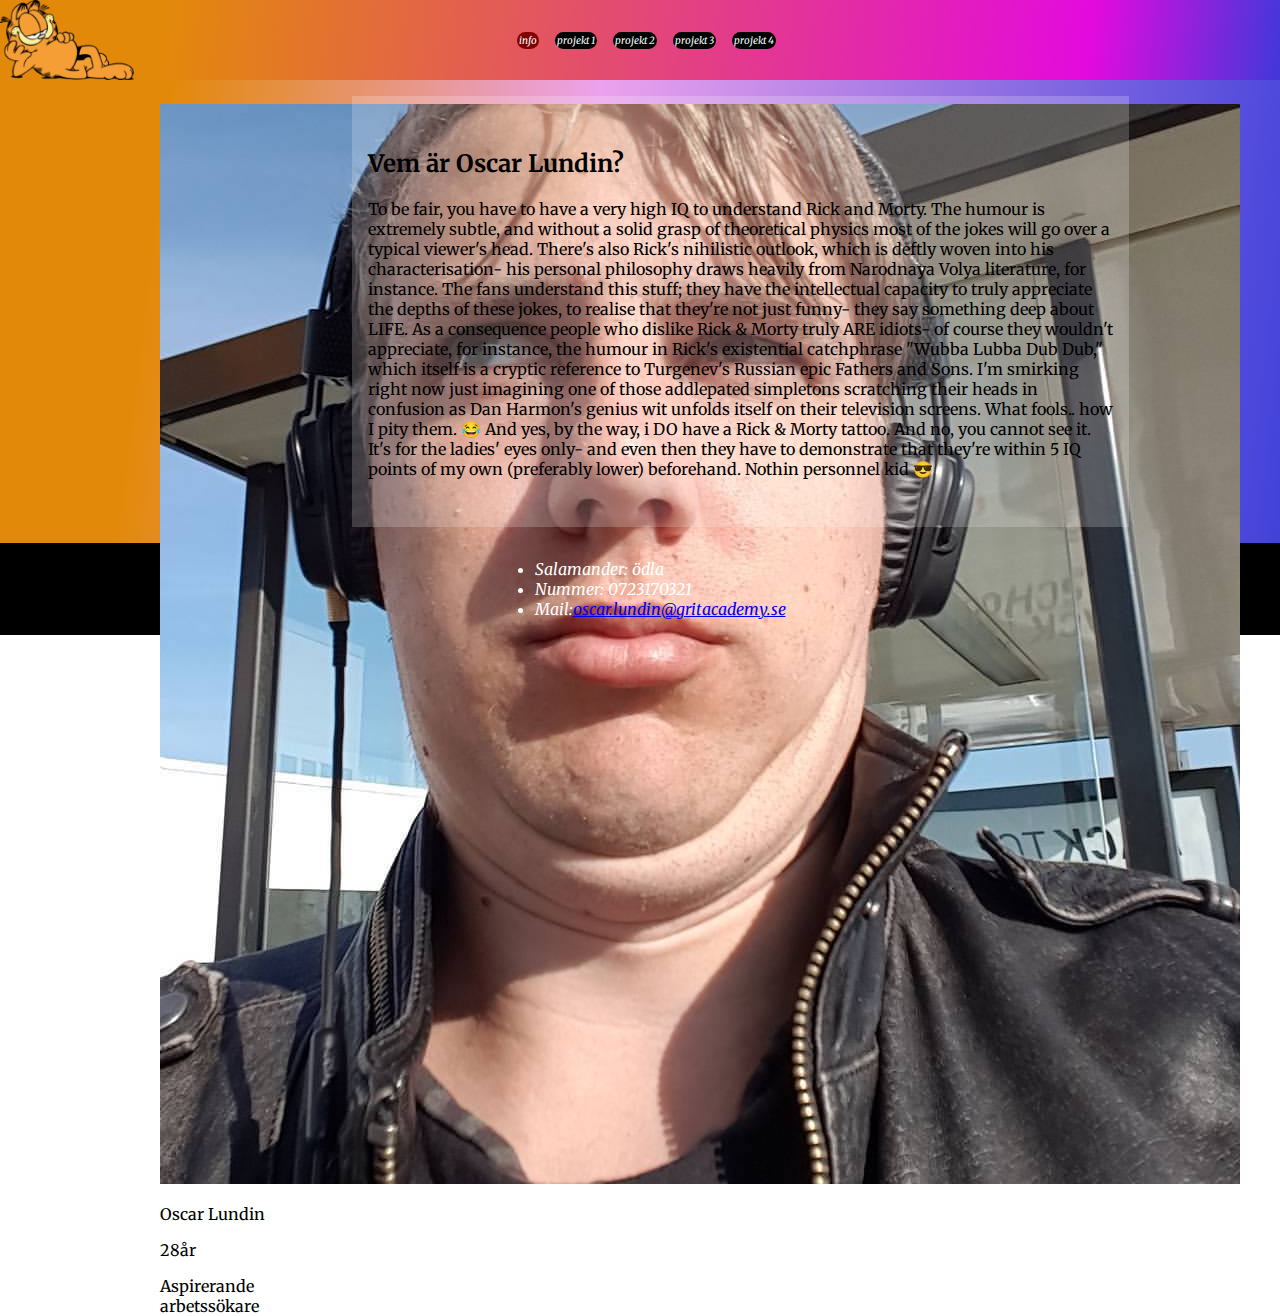
==== html/information.html @ ccfe75ca "First version" ====
<!DOCTYPE html>
<html lang="en">
  <head>
    <meta charset="UTF-8" />
    <meta http-equiv="X-UA-Compatible" content="IE=edge" />
    <meta name="viewport" content="width=device-width, initial-scale=1.0" />
    <link href="https://cdn.jsdelivr.net/npm/bootstrap@5.2.1/dist/css/bootstrap.min.css" rel="stylesheet" integrity="sha384-iYQeCzEYFbKjA/T2uDLTpkwGzCiq6soy8tYaI1GyVh/UjpbCx/TYkiZhlZB6+fzT" crossorigin="anonymous">
    <link rel="stylesheet" href="../css/style.css" />
    <link rel="preconnect" href="https://fonts.googleapis.com" />
    <link rel="preconnect" href="https://fonts.gstatic.com" crossorigin />
    <link
      href="https://fonts.googleapis.com/css2?family=Merriweather:ital,wght@0,300;0,400;0,700;0,900;1,300;1,400;1,700;1,900&display=swap"
      rel="stylesheet"
    />
    <title>Oscar Lundin</title>
  </head>
  <body>
    <main class="info-background">
      <section class="grid-container center">
        <div class="card" style="max-height: 350px; margin: 0.5rem;">
          <img src="../images/oscarshuve.jpg" class="card-img-top" alt="...">
          <div class="card-body">
            <p class="card-text">Oscar Lundin</p>
            <p class="card-text">28år</p>
            <p class="card-text">Aspirerande arbetssökare</p>
          </div>
        </div>
        <div class="article-padding projekt-bild">
          <h2>Vem är Oscar Lundin?</h2>
          <p>To be fair, you have to have a very high IQ to understand Rick and Morty. The humour is extremely subtle, and without a solid grasp of theoretical physics most of the jokes will go over a typical viewer's head. There's also Rick's nihilistic outlook, which is deftly woven into his characterisation- his personal philosophy draws heavily from Narodnaya Volya literature, for instance. The fans understand this stuff; they have the intellectual capacity to truly appreciate the depths of these jokes, to realise that they're not just funny- they say something deep about LIFE. As a consequence people who dislike Rick & Morty truly ARE idiots- of course they wouldn't appreciate, for instance, the humour in Rick's existential catchphrase "Wubba Lubba Dub Dub," which itself is a cryptic reference to Turgenev's Russian epic Fathers and Sons. I'm smirking right now just imagining one of those addlepated simpletons scratching their heads in confusion as Dan Harmon's genius wit unfolds itself on their television screens. What fools.. how I pity them. 😂
            
            And yes, by the way, i DO have a Rick & Morty tattoo. And no, you cannot see it. It's for the ladies' eyes only- and even then they have to demonstrate that they're within 5 IQ points of my own (preferably lower) beforehand. Nothin personnel kid 😎</p>
          </div>
        </section>
      </main>
      <footer class="flex-container">
        <div>
          <ul>
            <li>Salamander: ödla</li>
            <li>Nummer: 0723170321</li>
            <li>
              Mail:<a href="mailto:oscar.lundin@gritacademy.se"
              >oscar.lundin@gritacademy.se</a
              >
          </li>
        </ul>
      </div>
    </footer>
    <header class="flex-container header">
      <div class="garf-container">
        <a href="../index.html">
          <img src="../images/garfieldyes.png" alt="garfield" class="logo" />
        </a>
      </div>
      <div class="column-80">
        <nav class="flex-container navbar">
          <a class="active" href="information.html">info</a>
          <a href="projekt1.html">projekt 1</a>
          <a href="projekt2.html">projekt 2</a>
          <a href="projekt3.html">projekt 3</a>
          <a href="projekt4.html">projekt 4</a>
        </nav>
      </div>
    </header>
  </body>
  </html>
---- css/style.css ----
html {
  --header-height: 80px;
}
/*#region oscarsregion*/
.flex-container {
  display: flex;
  box-sizing: border-box;
}

.center {
  width: 100%;
  justify-content: center;
}

.grid-container {
  display: grid;
  grid-template-columns: 200px auto;
}
.align-items {
  align-items: center;
}
.projekt-rubrik {
  justify-content: center;
}
.projekt-bild {
  width: 100%;
  max-width: 745px;
}
.background-projekt {
  background: rgb(65,66,218);
  background: linear-gradient(180deg, rgba(65,66,218,1) 0%, rgba(71,218,65,0.4906337535014006) 55%, rgba(227,137,10,1) 87%);
  min-height: 400px;
}

.projekt-galleri{
  justify-content: center;
  gap: 2rem;
  flex-wrap: wrap;
}

.projekt-galleri img {
  min-width: 25px;
  max-width: 300px;
  max-height: 100%;
  border: #100e11 2px solid;
  border-radius: 4;
}

body {
  font-family: "Merriweather", serif;
  margin: 0;
}

/*#endregion oscarsregion*/
.header {
  background: rgb(65, 56, 218);
  background: linear-gradient(
    277deg,
    rgba(65, 56, 218, 1) 0%,
    rgba(227, 10, 222, 1) 15%,
    rgba(227, 137, 10, 1) 87%
  );
  height: var(--header-height);
  position: fixed;
  top: 0;
  left: 0;
  right: 0;
}

/* @keyframes garf-animation {
  0% {
    transform: translate(0, 0);
  }
  10% {
    transform: translate(79vw, 65vh);
  }
  20% {
    transform: translate(42vw, 10vh);
  }
  34% {
    transform: translate(10vw, 90vh);
  }
  46% {
    transform: translate(92vw, 32vh);
  }
  51% {
    transform: translate(15vw, 10vh);
  }
  61% {
    transform: translate(75vw, 1vh);
  }
  76% {
    transform: translate(50vw, 90vh);
  }
  83% {
    transform: translate(2vw, 2vh);
  }
  94% {
    transform: translate(42vw, 42vh);
  }
  100% {
    transform: translate(0, 0);
  }
} */
.logo {
  height: 100%;
  object-fit: fill;
  animation: garf-animation 5s 2;
}

.navbar {
  justify-content: center;
  gap: 1rem;
  align-items: center;
  height: 100%;
}

.navbar a {
  border-radius: 200px 200px 200px 200px;
  -moz-border-radius: 200px 200px 200px 200px;
  -webkit-border-radius: 200px 200px 200px 200px;
  border: 0px solid #000000;
  background-color: #000000;
  color: azure;
  text-decoration: none;
  padding: 2px;
  font-size: 10px;
  font-style: italic;
  transition: transform 0.2s;

}

.navbar a:hover {
  box-shadow: 5px 5px 16px -5px rgba(0, 0, 0, 0.75);
  transform: scale(1.1);
}

.navbar a.active {
  background-color: maroon;
}

.column-20 {
  width: 20%;
}

.column-80 {
  width: 80%;
}

.main-background {
  background-color: #FFFFFF;
  background-image: linear-gradient(180deg, #FFFFFF 0%, #dc62ff 52%, #ff8800 100%);
  border-top: solid 2px black;
}

.info-background {
  background: rgb(65,66,218);
background: linear-gradient(277deg, rgba(65,66,218,1) 0%, rgba(216,65,218,0.4906337535014006) 55%, rgba(227,137,10,1) 87%);

}
.flex-column {
  flex-direction: column;
}

.projekt-artikel {
  width: 50%;
  text-align: center;
  border: 1px solid black;
  margin: 1rem 0.5rem 0;
  border-radius: 4px;
  background-color: rgba(255, 255, 255, 0.2);
  padding: 1rem;
  max-width: 20rem;
}

.card-image {
  width: 100%;
  border-radius: 4px;
  border: 1px solid rgba(255, 255, 255, 0.5);
}

.rubrik {
  font-style: oblique;
  font-size: x-large;
  text-align: center;
  margin-top: 5vh;
}

footer {
  background-color: #000000;
  color: white;
  font-style: oblique;
  font-size: 1rem;
  justify-content: center;
}

.article-padding {
  padding: 2rem 1rem;
  background-color: rgba(255, 255, 255, 0.2);
}

main {
  margin-top: var(--header-height);
  padding: 1rem;
}

.garf-container {
  height: 100%;
}
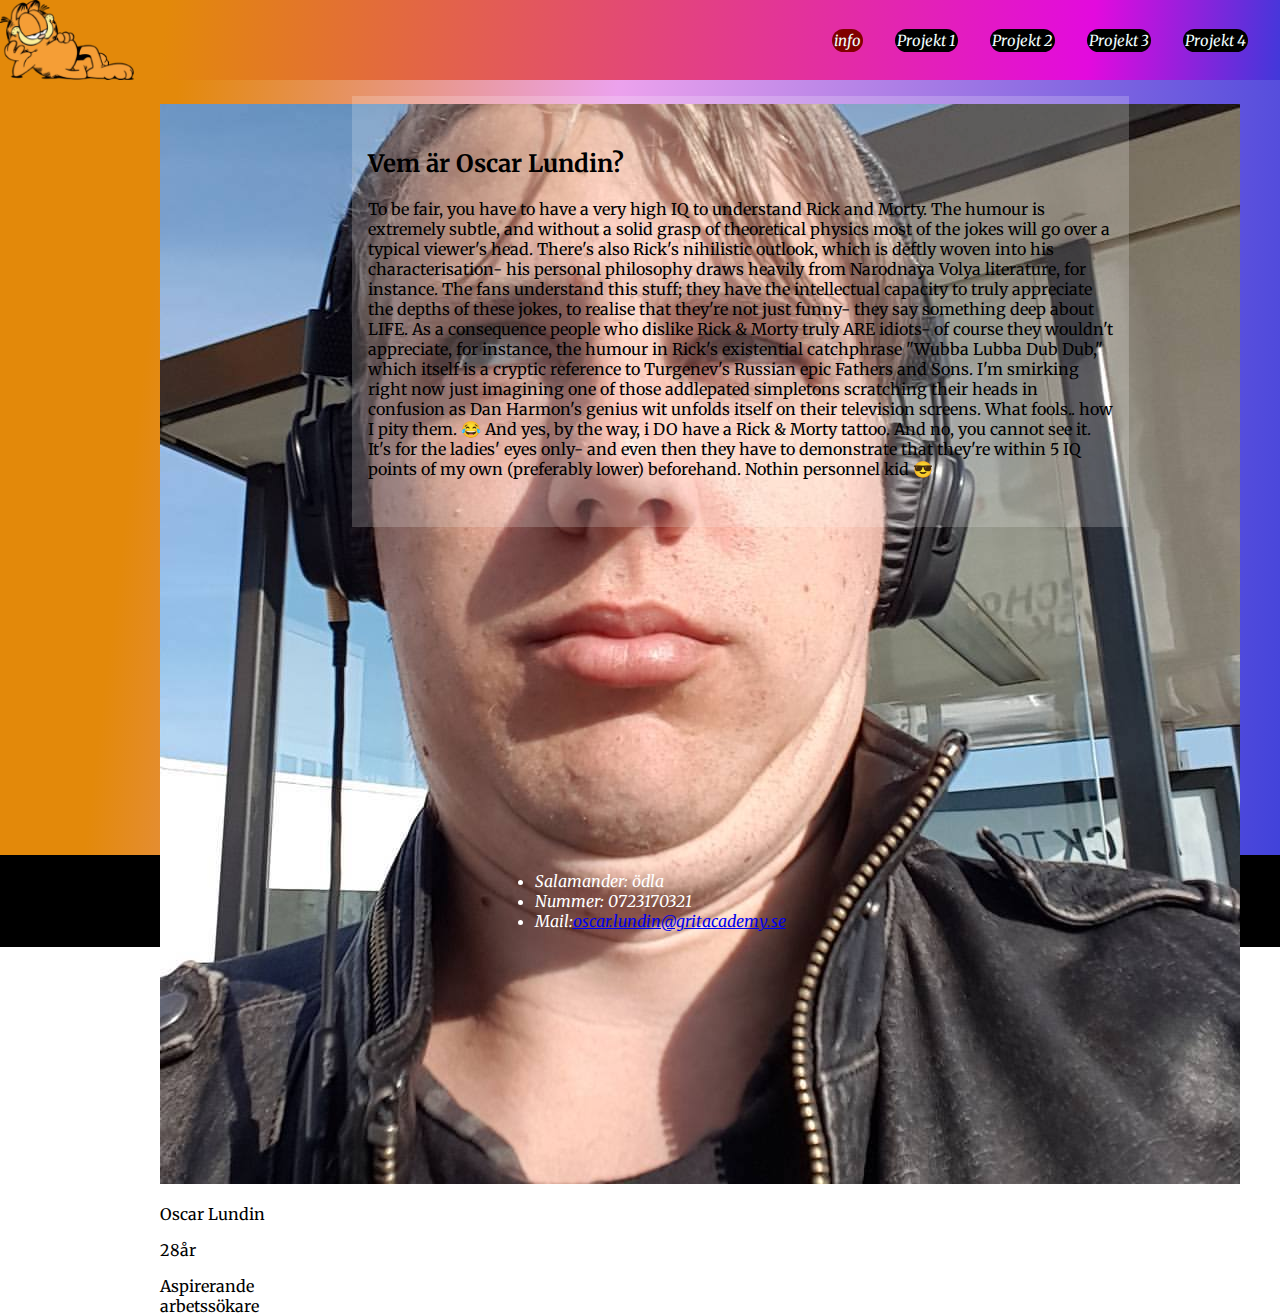
==== commit a65770b6: "fixes" ====
--- a/html/information.html
+++ b/html/information.html
@@ -46,19 +46,33 @@
         </ul>
       </div>
     </footer>
-    <header class="flex-container header">
+    <header class="flex-container">
       <div class="garf-container">
         <a href="../index.html">
           <img src="../images/garfieldyes.png" alt="garfield" class="logo" />
         </a>
       </div>
-      <div class="column-80">
+      <div class="full-width">
+        <nav class="flex-container hamburger-menu">
+          <div class="drop-container">
+            <button class="drop-button">Meny</button>
+            <div class="drop-content">
+              <a class="active" href="information.html">info</a>
+              <a href="projekt1.html">Projekt 1</a>
+              <a href="projekt2.html">Projekt 2</a>
+              <a href="projekt3.html">Projekt 3</a>
+              <a href="projekt4.html">Projekt 4</a>
+
+            </div>
+
+          </div>
+        </nav>
         <nav class="flex-container navbar">
           <a class="active" href="information.html">info</a>
-          <a href="projekt1.html">projekt 1</a>
-          <a href="projekt2.html">projekt 2</a>
-          <a href="projekt3.html">projekt 3</a>
-          <a href="projekt4.html">projekt 4</a>
+          <a href="projekt1.html">Projekt 1</a>
+          <a href="projekt2.html">Projekt 2</a>
+          <a href="projekt3.html">Projekt 3</a>
+          <a href="projekt4.html">Projekt 4</a>
         </nav>
       </div>
     </header>
--- a/css/style.css
+++ b/css/style.css
@@ -1,7 +1,41 @@
 html {
   --header-height: 80px;
 }
-/*#region oscarsregion*/
+
+body {
+  font-family: "Merriweather", serif;
+  margin: 0;
+}
+
+header {
+  background: rgb(65, 56, 218);
+  background: linear-gradient(
+    277deg,
+    rgba(65, 56, 218, 1) 0%,
+    rgba(227, 10, 222, 1) 15%,
+    rgba(227, 137, 10, 1) 87%
+  );
+  height: var(--header-height);
+  position: fixed;
+  top: 0;
+  left: 0;
+  right: 0;
+}
+
+main {
+  margin-top: var(--header-height);
+  padding: 1rem;
+  min-height: 82.6vh;
+}
+
+footer {
+  background-color: #000000;
+  color: white;
+  font-style: oblique;
+  font-size: 1rem;
+  justify-content: center;
+}
+
 .flex-container {
   display: flex;
   box-sizing: border-box;
@@ -16,23 +50,47 @@
   display: grid;
   grid-template-columns: 200px auto;
 }
+
 .align-items {
   align-items: center;
 }
-.projekt-rubrik {
-  justify-content: center;
-}
+
+.full-width {
+  width: 100%;
+}
+
+.flex-column {
+  flex-direction: column;
+}
+
 .projekt-bild {
   width: 100%;
   max-width: 745px;
 }
+
+.projekt-artikel {
+  width: 50%;
+  text-align: center;
+  border: 1px solid black;
+  margin: 1rem 0.5rem 0;
+  border-radius: 4px;
+  background-color: rgba(255, 255, 255, 0.2);
+  padding: 1rem;
+  max-width: 20rem;
+}
+
 .background-projekt {
-  background: rgb(65,66,218);
-  background: linear-gradient(180deg, rgba(65,66,218,1) 0%, rgba(71,218,65,0.4906337535014006) 55%, rgba(227,137,10,1) 87%);
+  background: rgb(65, 66, 218);
+  background: linear-gradient(
+    180deg,
+    rgba(65, 66, 218, 1) 0%,
+    rgba(71, 218, 65, 0.4906337535014006) 55%,
+    rgba(227, 137, 10, 1) 87%
+  );
   min-height: 400px;
 }
 
-.projekt-galleri{
+.projekt-galleri {
   justify-content: center;
   gap: 2rem;
   flex-wrap: wrap;
@@ -46,28 +104,7 @@
   border-radius: 4;
 }
 
-body {
-  font-family: "Merriweather", serif;
-  margin: 0;
-}
-
-/*#endregion oscarsregion*/
-.header {
-  background: rgb(65, 56, 218);
-  background: linear-gradient(
-    277deg,
-    rgba(65, 56, 218, 1) 0%,
-    rgba(227, 10, 222, 1) 15%,
-    rgba(227, 137, 10, 1) 87%
-  );
-  height: var(--header-height);
-  position: fixed;
-  top: 0;
-  left: 0;
-  right: 0;
-}
-
-/* @keyframes garf-animation {
+@keyframes garf-animation {
   0% {
     transform: translate(0, 0);
   }
@@ -101,15 +138,72 @@
   100% {
     transform: translate(0, 0);
   }
-} */
+}
+
+.garf-container {
+  height: 100%;
+  justify-self: center;
+}
+
 .logo {
   height: 100%;
   object-fit: fill;
   animation: garf-animation 5s 2;
 }
 
+.drop-container {
+  position: relative;
+  display: inline-block;
+}
+
+.drop-container:hover .drop-content {
+  display: block;
+}
+
+.drop-container:hover .drop-button {
+  background-color: #3e8e41;
+}
+
+.drop-button {
+  background-color: #4caf50;
+  color: white;
+  padding: 16px;
+  font-size: 16px;
+  border: none;
+  cursor: pointer;
+  height: var(--header-height);
+}
+
+.drop-content {
+  display: none;
+  position: absolute;
+  background-color: #f9f9f9;
+  min-width: 160px;
+  box-shadow: 0px 8px 16px 0px rgba(0, 0, 0, 0.2);
+  z-index: 1;
+}
+
+.drop-content a {
+  color: black;
+  padding: 12px 16px;
+  text-decoration: none;
+  display: block;
+}
+
+.drop-content a.active {
+  background-color: rgb(156, 134, 76);
+}
+
+.drop-content a.active:hover {
+  background-color: rgb(156, 134, 76, 0.8);
+}
+
+.drop-content a:hover {
+  background-color: #f1f1f1;
+}
+
 .navbar {
-  justify-content: center;
+  display: none;
   gap: 1rem;
   align-items: center;
   height: 100%;
@@ -127,7 +221,6 @@
   font-size: 10px;
   font-style: italic;
   transition: transform 0.2s;
-
 }
 
 .navbar a:hover {
@@ -139,38 +232,25 @@
   background-color: maroon;
 }
 
-.column-20 {
-  width: 20%;
-}
-
-.column-80 {
-  width: 80%;
-}
-
 .main-background {
-  background-color: #FFFFFF;
-  background-image: linear-gradient(180deg, #FFFFFF 0%, #dc62ff 52%, #ff8800 100%);
+  background-color: #ffffff;
+  background-image: linear-gradient(
+    180deg,
+    #ffffff 0%,
+    #dc62ff 52%,
+    #ff8800 100%
+  );
   border-top: solid 2px black;
 }
 
 .info-background {
-  background: rgb(65,66,218);
-background: linear-gradient(277deg, rgba(65,66,218,1) 0%, rgba(216,65,218,0.4906337535014006) 55%, rgba(227,137,10,1) 87%);
-
-}
-.flex-column {
-  flex-direction: column;
-}
-
-.projekt-artikel {
-  width: 50%;
-  text-align: center;
-  border: 1px solid black;
-  margin: 1rem 0.5rem 0;
-  border-radius: 4px;
-  background-color: rgba(255, 255, 255, 0.2);
-  padding: 1rem;
-  max-width: 20rem;
+  background: rgb(65, 66, 218);
+  background: linear-gradient(
+    277deg,
+    rgba(65, 66, 218, 1) 0%,
+    rgba(216, 65, 218, 0.4906337535014006) 55%,
+    rgba(227, 137, 10, 1) 87%
+  );
 }
 
 .card-image {
@@ -186,24 +266,29 @@
   margin-top: 5vh;
 }
 
-footer {
-  background-color: #000000;
-  color: white;
-  font-style: oblique;
-  font-size: 1rem;
-  justify-content: center;
-}
-
 .article-padding {
   padding: 2rem 1rem;
   background-color: rgba(255, 255, 255, 0.2);
 }
 
-main {
-  margin-top: var(--header-height);
-  padding: 1rem;
-}
-
-.garf-container {
-  height: 100%;
-}+@media screen and (min-width: 601px) {
+  .navbar {
+    display: flex;
+    justify-content: end;
+    gap: 2rem;
+    padding-right: 2rem;
+  }
+  .navbar a {
+    font-size: 15px;
+  }
+  .hamburger-menu {
+    display: none;
+  }
+}
+
+@media (max-width: 600px) {
+  header {
+    flex-direction: row-reverse;
+  }
+}
+
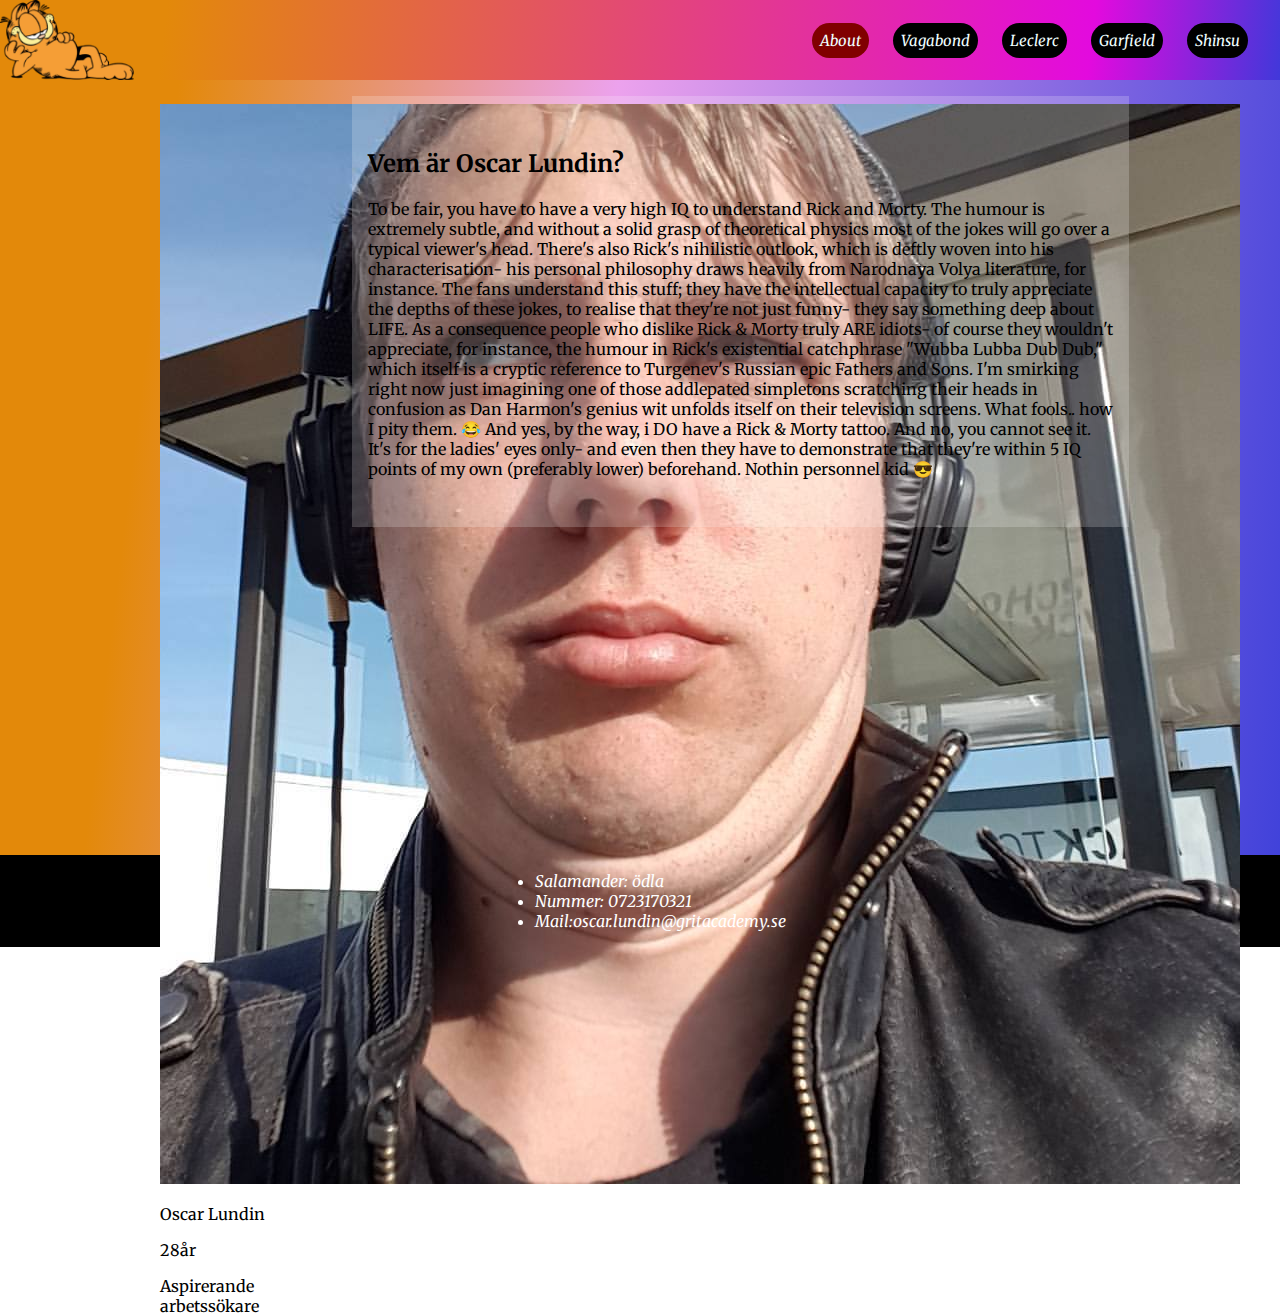
==== commit 71b6dc7a: "Final" ====
--- a/html/information.html
+++ b/html/information.html
@@ -4,7 +4,12 @@
     <meta charset="UTF-8" />
     <meta http-equiv="X-UA-Compatible" content="IE=edge" />
     <meta name="viewport" content="width=device-width, initial-scale=1.0" />
-    <link href="https://cdn.jsdelivr.net/npm/bootstrap@5.2.1/dist/css/bootstrap.min.css" rel="stylesheet" integrity="sha384-iYQeCzEYFbKjA/T2uDLTpkwGzCiq6soy8tYaI1GyVh/UjpbCx/TYkiZhlZB6+fzT" crossorigin="anonymous">
+    <link
+      href="https://cdn.jsdelivr.net/npm/bootstrap@5.2.1/dist/css/bootstrap.min.css"
+      rel="stylesheet"
+      integrity="sha384-iYQeCzEYFbKjA/T2uDLTpkwGzCiq6soy8tYaI1GyVh/UjpbCx/TYkiZhlZB6+fzT"
+      crossorigin="anonymous"
+    />
     <link rel="stylesheet" href="../css/style.css" />
     <link rel="preconnect" href="https://fonts.googleapis.com" />
     <link rel="preconnect" href="https://fonts.gstatic.com" crossorigin />
@@ -17,8 +22,12 @@
   <body>
     <main class="info-background">
       <section class="grid-container center">
-        <div class="card" style="max-height: 350px; margin: 0.5rem;">
-          <img src="../images/oscarshuve.jpg" class="card-img-top" alt="...">
+        <div class="card card-size" style="max-height: 350px; margin: 0.5rem">
+          <img
+            src="../images/oscarshuve.jpg"
+            class="card-img-top card-size"
+            alt="..."
+          />
           <div class="card-body">
             <p class="card-text">Oscar Lundin</p>
             <p class="card-text">28år</p>
@@ -27,21 +36,40 @@
         </div>
         <div class="article-padding projekt-bild">
           <h2>Vem är Oscar Lundin?</h2>
-          <p>To be fair, you have to have a very high IQ to understand Rick and Morty. The humour is extremely subtle, and without a solid grasp of theoretical physics most of the jokes will go over a typical viewer's head. There's also Rick's nihilistic outlook, which is deftly woven into his characterisation- his personal philosophy draws heavily from Narodnaya Volya literature, for instance. The fans understand this stuff; they have the intellectual capacity to truly appreciate the depths of these jokes, to realise that they're not just funny- they say something deep about LIFE. As a consequence people who dislike Rick & Morty truly ARE idiots- of course they wouldn't appreciate, for instance, the humour in Rick's existential catchphrase "Wubba Lubba Dub Dub," which itself is a cryptic reference to Turgenev's Russian epic Fathers and Sons. I'm smirking right now just imagining one of those addlepated simpletons scratching their heads in confusion as Dan Harmon's genius wit unfolds itself on their television screens. What fools.. how I pity them. 😂
-            
-            And yes, by the way, i DO have a Rick & Morty tattoo. And no, you cannot see it. It's for the ladies' eyes only- and even then they have to demonstrate that they're within 5 IQ points of my own (preferably lower) beforehand. Nothin personnel kid 😎</p>
-          </div>
-        </section>
-      </main>
-      <footer class="flex-container">
-        <div>
-          <ul>
-            <li>Salamander: ödla</li>
-            <li>Nummer: 0723170321</li>
-            <li>
-              Mail:<a href="mailto:oscar.lundin@gritacademy.se"
+          <p>
+            To be fair, you have to have a very high IQ to understand Rick and
+            Morty. The humour is extremely subtle, and without a solid grasp of
+            theoretical physics most of the jokes will go over a typical
+            viewer's head. There's also Rick's nihilistic outlook, which is
+            deftly woven into his characterisation- his personal philosophy
+            draws heavily from Narodnaya Volya literature, for instance. The
+            fans understand this stuff; they have the intellectual capacity to
+            truly appreciate the depths of these jokes, to realise that they're
+            not just funny- they say something deep about LIFE. As a consequence
+            people who dislike Rick & Morty truly ARE idiots- of course they
+            wouldn't appreciate, for instance, the humour in Rick's existential
+            catchphrase "Wubba Lubba Dub Dub," which itself is a cryptic
+            reference to Turgenev's Russian epic Fathers and Sons. I'm smirking
+            right now just imagining one of those addlepated simpletons
+            scratching their heads in confusion as Dan Harmon's genius wit
+            unfolds itself on their television screens. What fools.. how I pity
+            them. 😂 And yes, by the way, i DO have a Rick & Morty tattoo. And
+            no, you cannot see it. It's for the ladies' eyes only- and even then
+            they have to demonstrate that they're within 5 IQ points of my own
+            (preferably lower) beforehand. Nothin personnel kid 😎
+          </p>
+        </div>
+      </section>
+    </main>
+    <footer class="flex-container">
+      <div>
+        <ul>
+          <li>Salamander: ödla</li>
+          <li>Nummer: 0723170321</li>
+          <li>
+            Mail:<a href="mailto:oscar.lundin@gritacademy.se"
               >oscar.lundin@gritacademy.se</a
-              >
+            >
           </li>
         </ul>
       </div>
@@ -57,24 +85,22 @@
           <div class="drop-container">
             <button class="drop-button">Meny</button>
             <div class="drop-content">
-              <a class="active" href="information.html">info</a>
-              <a href="projekt1.html">Projekt 1</a>
-              <a href="projekt2.html">Projekt 2</a>
-              <a href="projekt3.html">Projekt 3</a>
-              <a href="projekt4.html">Projekt 4</a>
-
+              <a class="active" href="information.html">About</a>
+              <a href="projekt1.html">Vagabond</a>
+              <a href="projekt2.html">Leclerc</a>
+              <a href="projekt3.html">Garfield</a>
+              <a href="projekt4.html">Shinsu</a>
             </div>
-
           </div>
         </nav>
         <nav class="flex-container navbar">
-          <a class="active" href="information.html">info</a>
-          <a href="projekt1.html">Projekt 1</a>
-          <a href="projekt2.html">Projekt 2</a>
-          <a href="projekt3.html">Projekt 3</a>
-          <a href="projekt4.html">Projekt 4</a>
+          <a class="active" href="information.html">About</a>
+          <a href="projekt1.html">Vagabond</a>
+          <a href="projekt2.html">Leclerc</a>
+          <a href="projekt3.html">Garfield</a>
+          <a href="projekt4.html">Shinsu</a>
         </nav>
       </div>
     </header>
   </body>
-  </html>+</html>
--- a/css/style.css
+++ b/css/style.css
@@ -17,6 +17,7 @@
   );
   height: var(--header-height);
   position: fixed;
+  z-index: 100;
   top: 0;
   left: 0;
   right: 0;
@@ -36,9 +37,18 @@
   justify-content: center;
 }
 
+a,a:visited,a:hover,a:active,a:focus {
+  text-decoration: none;
+  color: inherit;
+}
+
 .flex-container {
   display: flex;
   box-sizing: border-box;
+}
+
+.gapper {
+  gap: 0.5rem;
 }
 
 .center {
@@ -77,6 +87,18 @@
   background-color: rgba(255, 255, 255, 0.2);
   padding: 1rem;
   max-width: 20rem;
+  min-height: 35rem;
+  box-sizing: border-box;
+}
+
+.image-link {
+  transition-duration: 0.2s;
+  width: 100%;
+}
+
+.image-link:hover {
+  box-shadow: 5px 5px 16px -5px rgba(0, 0, 0, 0.4);
+  transform: scale(1.02);
 }
 
 .background-projekt {
@@ -204,7 +226,7 @@
 
 .navbar {
   display: none;
-  gap: 1rem;
+  gap: 0.75rem;
   align-items: center;
   height: 100%;
 }
@@ -217,7 +239,7 @@
   background-color: #000000;
   color: azure;
   text-decoration: none;
-  padding: 2px;
+  padding: 8px;
   font-size: 10px;
   font-style: italic;
   transition: transform 0.2s;
@@ -257,6 +279,8 @@
   width: 100%;
   border-radius: 4px;
   border: 1px solid rgba(255, 255, 255, 0.5);
+  max-height: 330px;
+  object-fit: cover;
 }
 
 .rubrik {
@@ -275,7 +299,7 @@
   .navbar {
     display: flex;
     justify-content: end;
-    gap: 2rem;
+    gap: 1.5rem;
     padding-right: 2rem;
   }
   .navbar a {
@@ -290,5 +314,20 @@
   header {
     flex-direction: row-reverse;
   }
-}
-
+  .grid-container {
+    display: flex;
+    flex-direction: column;
+  }
+
+  .gapper {
+    flex-direction: column;
+    align-items: center;
+  }
+  
+  .card-size {
+    max-height: 180px;
+    max-width: 180px;
+    align-self: center;
+  }
+}
+
